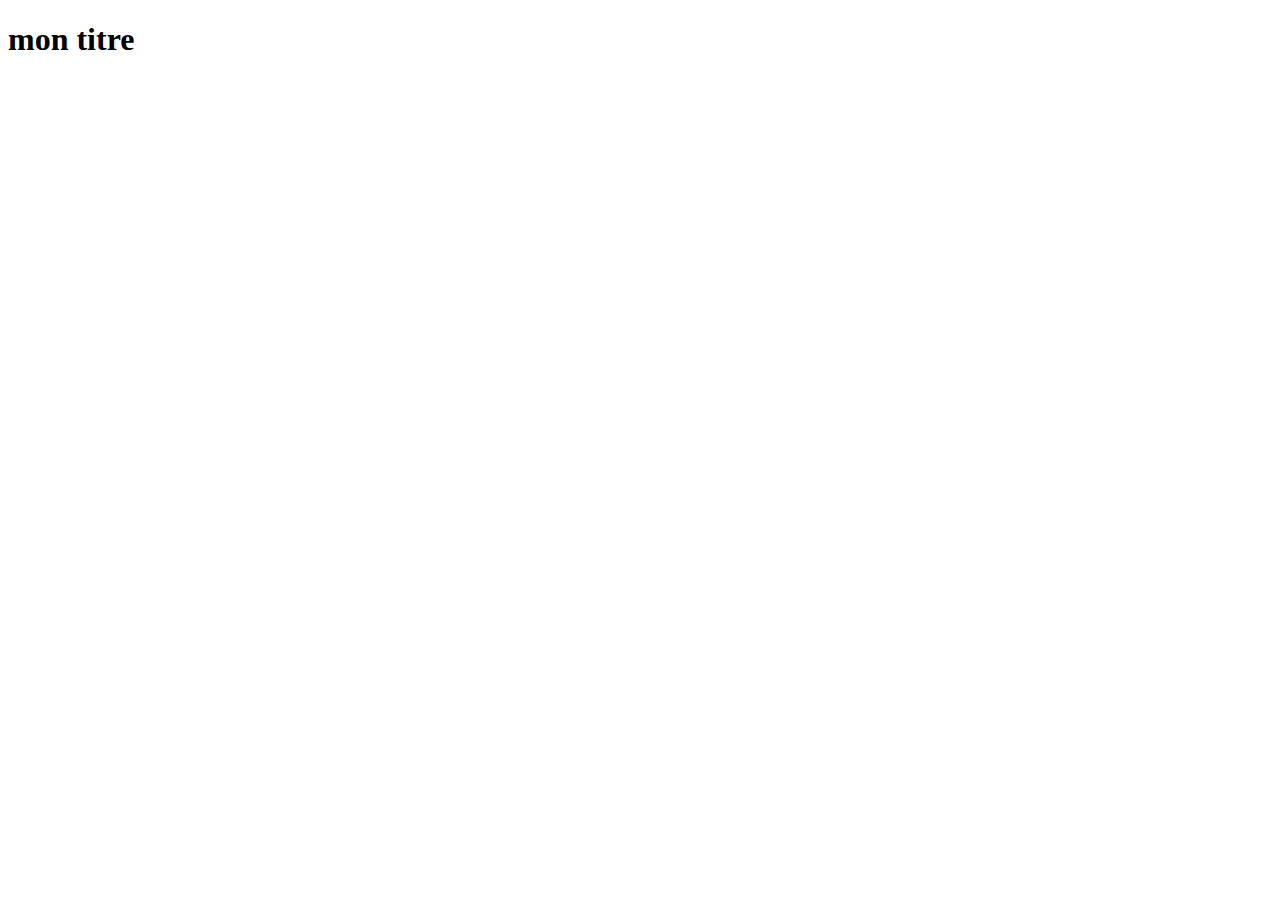
==== index.html @ 4b69cc80 "création de notre page HTML et son style" ====
<!DOCTYPE html>
<html lang="en">
<head>
    <meta charset="UTF-8">
    <meta name="viewport" content="width=device-width, initial-scale=1.0">
    <meta http-equiv="X-UA-Compatible" content="ie=edge">
    <link href="style.css">
    <title>Document</title>
</head>
<body>
    <container>
        <div class="row">
            <div class="col-xs-12">
                <h1>mon titre</h1>
            </div>
        </div>
    </container>
</body>
</html>
---- style.css ----
body{
    background-color: black;
}

h1{
    text-align: center;
    color: :white;
}
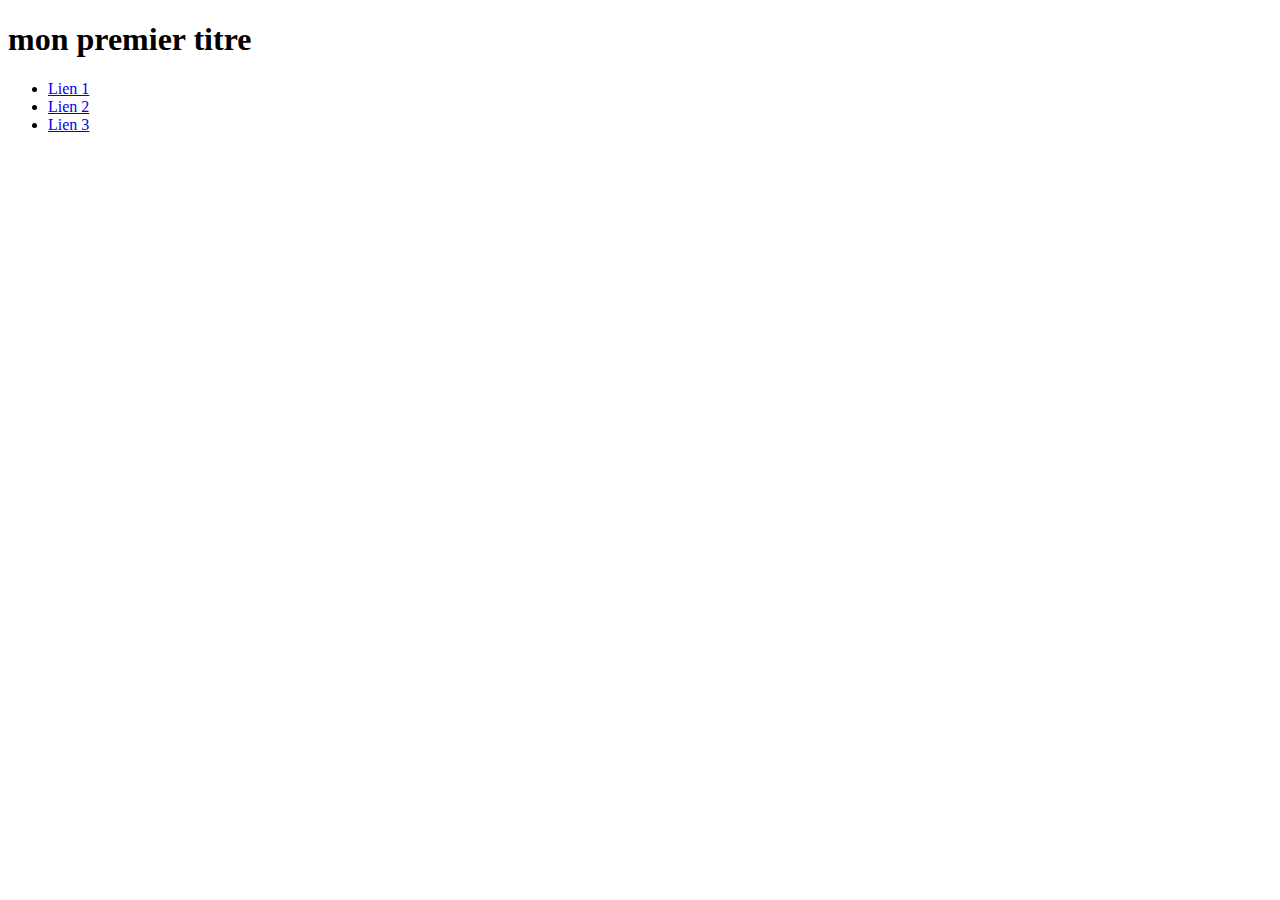
==== commit e1cc5cfa: "Travail du 26/01" ====
--- a/index.html
+++ b/index.html
@@ -12,10 +12,18 @@
     <title>Document</title>
 </head>
 <body>
+
+    <!-- .container>.row>.col-xs-12>.h1  -->
     <container>
         <div class="row">
             <div class="col-xs-12">
-                <h1>mon titre</h1>
+                <h1>mon premier titre</h1>
+                <!-- ul>li*3>a[href=#]{Lien $} -->
+                <ul>
+                    <li><a href="#">Lien 1</a></li>
+                    <li><a href="#">Lien 2</a></li>
+                    <li><a href="#">Lien 3</a></li>
+                </ul>
             </div>
         </div>
     </container>
